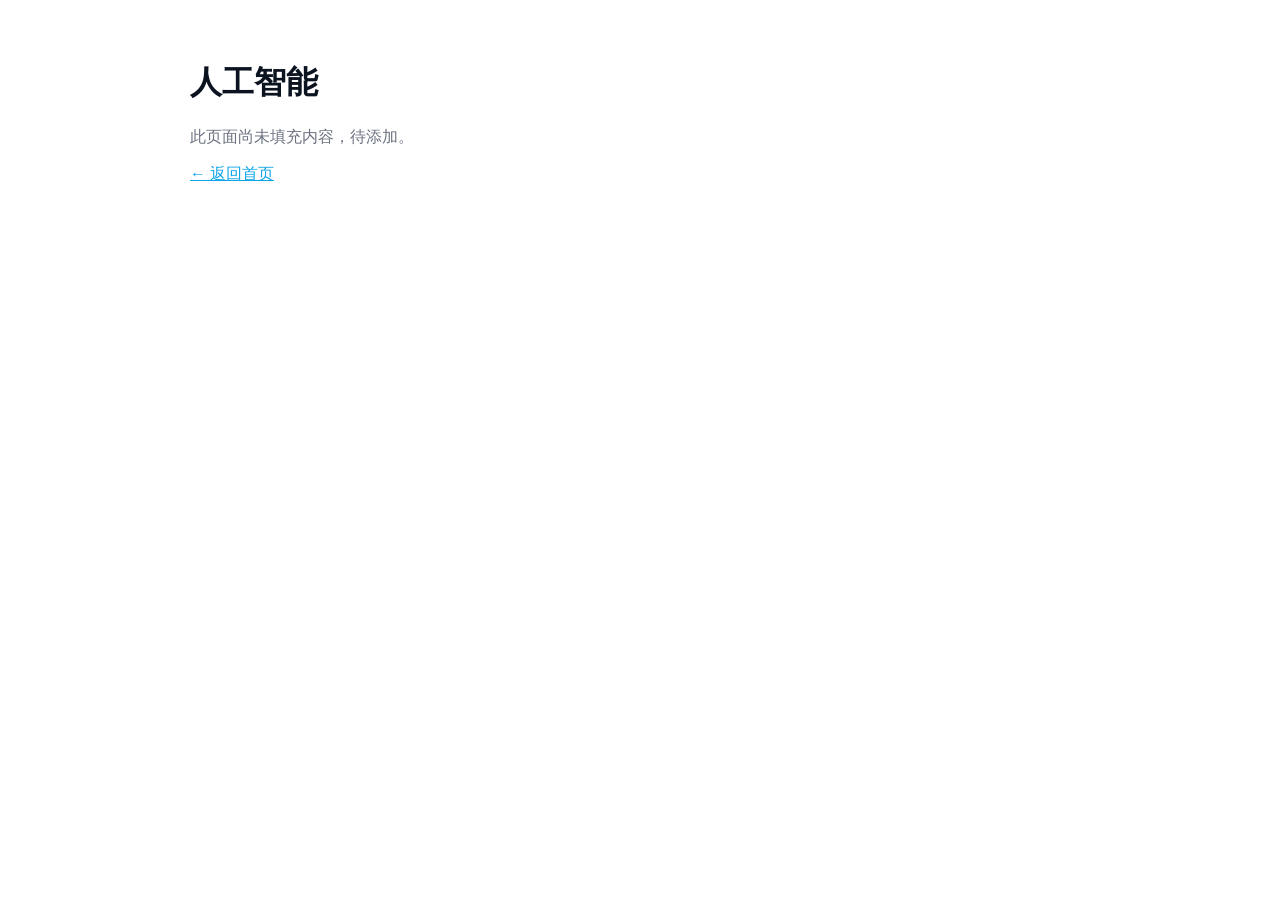
==== ai.html @ 4f7ad8c3 "基本完成页面需求" ====
<!DOCTYPE html>
<html lang="zh-cn">
<head>
  <meta charset="utf-8">
  <meta name="viewport" content="width=device-width,initial-scale=1">
  <title>人工智能</title>
  <link rel="stylesheet" href="assets/theme.css">
  <style>.wrap{max-width:900px;margin:0 auto;padding:32px}</style>
</head>
<body>
  <main class="wrap">
    <h1>人工智能</h1>
    <p class="small">此页面尚未填充内容，待添加。</p>
    <p><a href="index.html">← 返回首页</a></p>
  </main>
</body>
</html>
---- assets/theme.css ----
:root{--bg:#ffffff;--surface:#f7fafc;--card:#ffffff;--text:#0b1220;--muted:#6b7280;--accent:#0ea5e9;--danger:#e11d48}
[data-theme="dark"]{--bg:#071027;--surface:#0b1220;--card:rgba(255,255,255,0.02);--text:#e6eef8;--muted:#9aa4b2;--accent:#5bc0eb;--danger:#e04848}
html,body{background:var(--bg);color:var(--text)}
a{color:var(--accent)}
.small{color:var(--muted)}
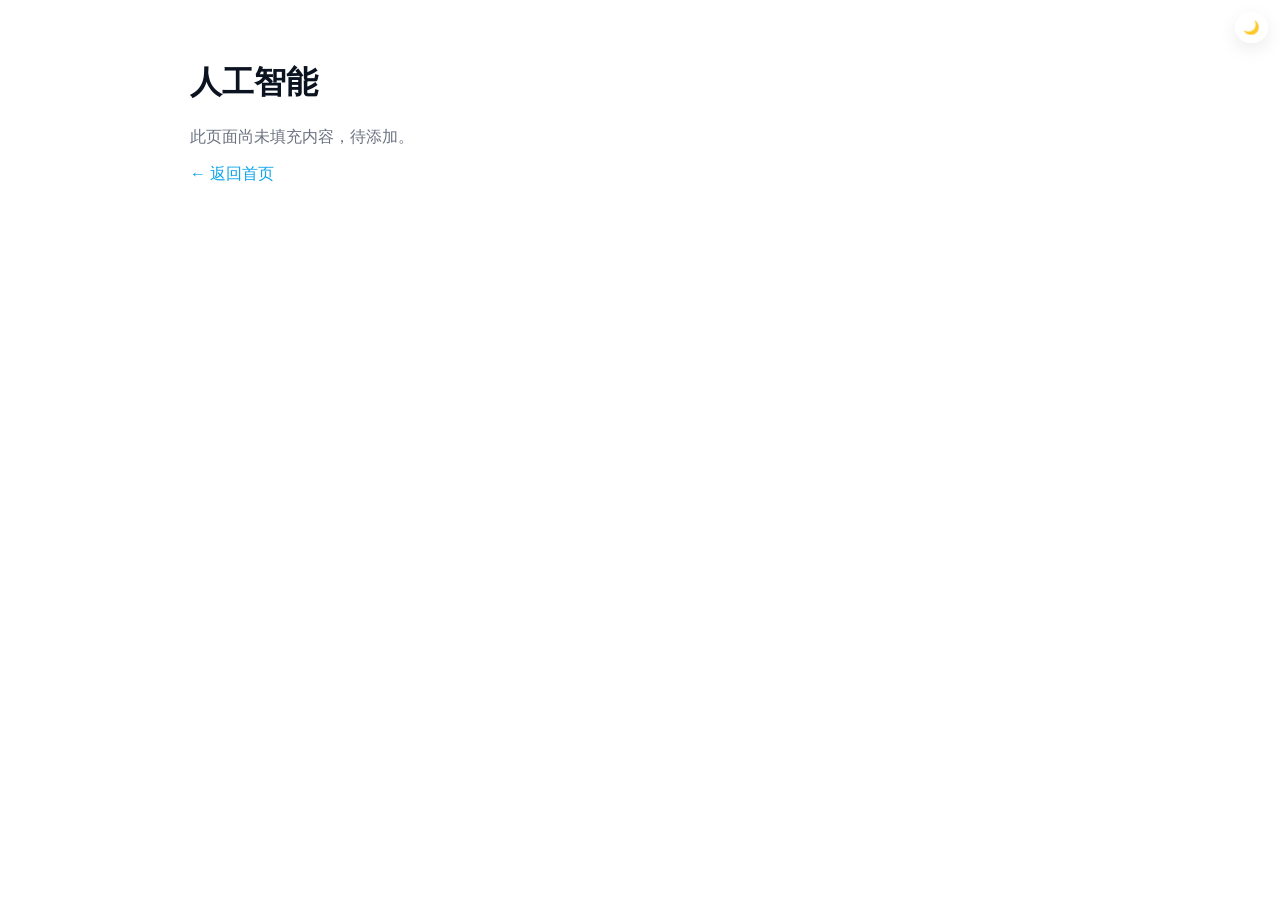
==== commit 12816c67: "更新页面风格" ====
--- a/ai.html
+++ b/ai.html
@@ -8,10 +8,12 @@
   <style>.wrap{max-width:900px;margin:0 auto;padding:32px}</style>
 </head>
 <body>
+  <button id="theme-toggle" class="theme-toggle" title="日/夜模式切换">🌙</button>
   <main class="wrap">
     <h1>人工智能</h1>
     <p class="small">此页面尚未填充内容，待添加。</p>
     <p><a href="index.html">← 返回首页</a></p>
   </main>
+  <script src="assets/theme.js"></script>
 </body>
 </html>
--- a/assets/theme.css
+++ b/assets/theme.css
@@ -3,3 +3,11 @@
 html,body{background:var(--bg);color:var(--text)}
 a{color:var(--accent)}
 .small{color:var(--muted)}
+
+/* 全局链接样式：去掉下划线 */
+a{ text-decoration: none }
+a:hover{ text-decoration: underline }
+
+/* 主题切换按钮统一样式 */
+.theme-toggle{position:fixed;right:12px;top:12px;padding:8px;border-radius:999px;border:0;background:var(--card);color:var(--text);cursor:pointer;box-shadow:0 6px 18px rgba(2,6,23,0.08);z-index:1000}
+
